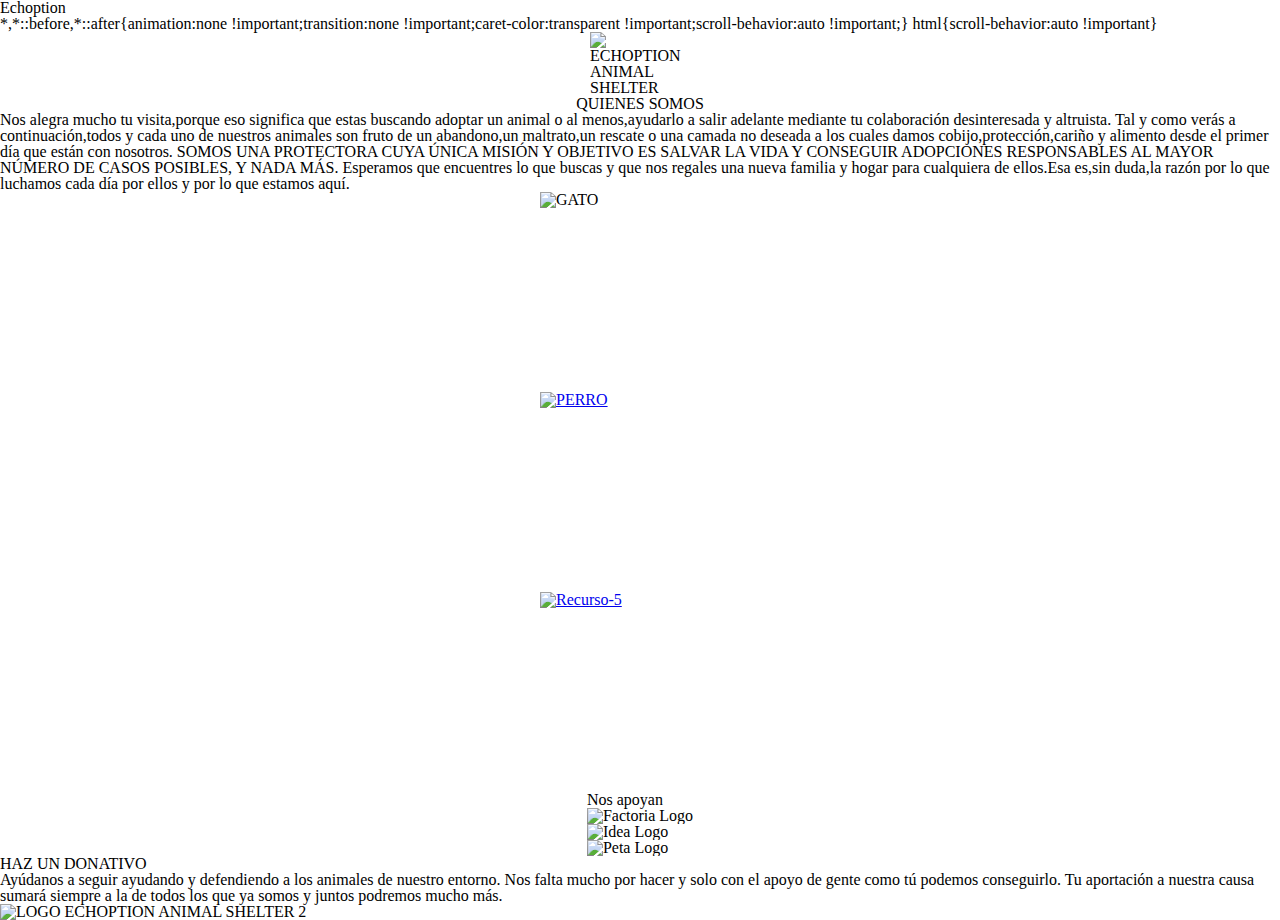
==== landing.html @ 468cedc9 "landing style" ====
<!DOCTYPE html>
<html lang="en">
<head>
    <meta charset="UTF-8">
    <meta name="viewport" content="width=device-width, initial-scale=1.0">
    <title>Echoption</title>
    <link rel="stylesheet" href="styles.css" type="text/css"/>
</head> 

<body> 
    <main>
        <img id="logo" src="https://i.ibb.co/0GBJjgM/LOGO-CENTRADO.png" alt="ECHOPTION ANIMAL SHELTER">
        <h1>QUIENES SOMOS</h1>
            <p>Nos alegra mucho tu visita,porque eso significa que estas buscando adoptar un animal o al menos,ayudarlo a salir adelante mediante tu colaboración desinteresada y altruista.
            Tal y como verás a continuación,todos y cada uno de nuestros animales son fruto de un abandono,un maltrato,un rescate o una camada no deseada a los cuales damos cobijo,protección,cariño y alimento desde el primer día que están con nosotros.
            SOMOS UNA PROTECTORA CUYA ÚNICA MISIÓN Y OBJETIVO ES SALVAR LA VIDA Y CONSEGUIR ADOPCIONES RESPONSABLES AL MAYOR NÚMERO DE CASOS POSIBLES, Y NADA MÁS.
            Esperamos que encuentres lo que buscas y que nos regales una nueva familia y hogar para cualquiera de ellos.Esa es,sin duda,la razón por lo que luchamos cada día por ellos y por lo que estamos aquí.</p>
        <section id="fotos">
            <div id="GATOS">
            <a href=""></a><img src="https://i.ibb.co/74R0fNM/GATO.jpg" style="width:200px; height:200px;" alt="GATO"></a>
            </div>
            <div id="PERROS">
            <a href="https://ibb.co/k0BV7C5"><img src="https://i.ibb.co/P4jsLHF/PERRO.jpg" style="width:200px; height:200px;" alt="PERRO"></a>
            </div>
            <div id="EXOTICOS">
            <a href="https://ibb.co/HFK0BVn"><img src="https://i.ibb.co/cgyPk1D/Recurso-5.jpg" style="width:200px; height:200px;" alt="Recurso-5"></a>
        </div>
        </section>

        <section>
            <h2>Nos apoyan</h2>
                <img src="https://upsocial.org/sites/default/files/factoriaf5_logo.png" alt="Factoria Logo">
                <img src="https://idea-mataro.com/wp-content/uploads/logo-idea.png" alt="Idea Logo">
                <img src="https://cubriks.com/wp-content/uploads/2017/12/Peta-logo-png.png" alt="Peta Logo">
        
        </section>



        <section>
        <h2>HAZ UN DONATIVO</h2>
        <p>Ayúdanos a seguir ayudando y defendiendo a los animales de nuestro entorno. 
            Nos falta mucho por hacer y solo con el apoyo de gente como tú podemos conseguirlo. 
            Tu aportación a nuestra causa sumará siempre a la de todos los que ya somos y juntos
            podremos mucho más.</p>
        </section>
    </main>
</body>

<footer>
    <img src="https://i.ibb.co/ZcrhHQL/LOGO-HORIZONTAL-02.png" alt="LOGO ECHOPTION ANIMAL SHELTER 2">
</footer>

</html>
---- styles.css ----
* {
  margin: 0;
  padding: 0;
  border: 0;
  outline: none;
  background: transparent;
  font-size: 100%;
  font: inherit;
  box-sizing: border-box;
  display: block;
  line-height: 1;
  list-style: none;
  quotes: none;
  content: "";
  content: none;
  border-collapse: collapse;
  border-spacing: 0;
}

#logo {
  width: 100px;
}

main {
  display: flex; 
  flex-direction: column;
  align-items: center;
}

header {
  padding: 10px;
}

nav ul {
  display: flex;
  flex-direction: row;
  justify-content: flex-end;
}

nav li {
  margin-right: 10px;
}

#buscar {
  display: flex;
  justify-content: flex-end;
}

.container {
  display: flex;
  flex-wrap: wrap;
  justify-content: space-between;
  align-content: space-between;

}

.card {
  padding: 20px;
  
}

.card img {
  border-radius: 20px;
}

h3 {
padding-top: 5px;
text-align: center;
text-shadow: 20px;
}
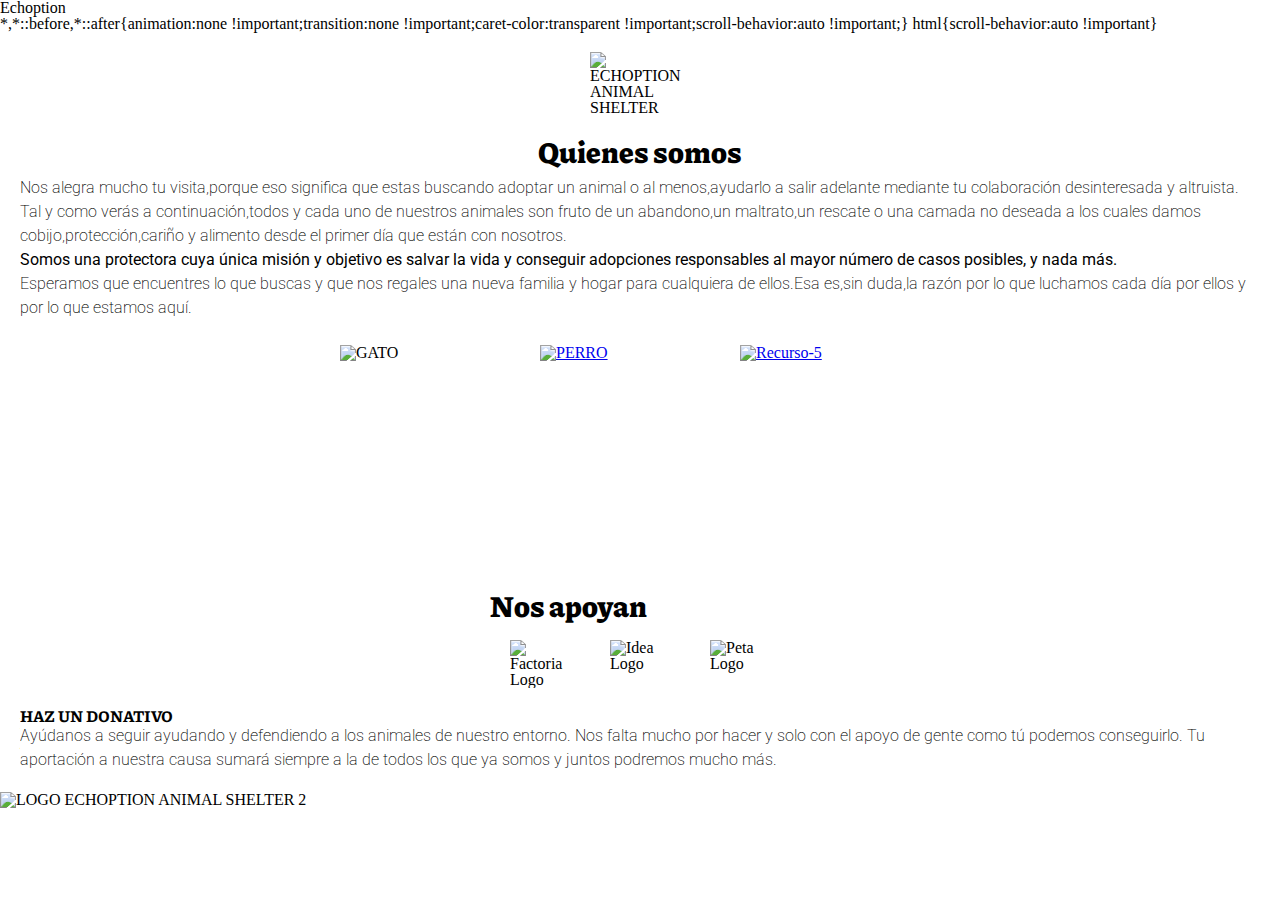
==== commit 4387ac1c: "Putos divs & sections" ====
--- a/landing.html
+++ b/landing.html
@@ -10,29 +10,34 @@
 <body> 
     <main>
         <img id="logo" src="https://i.ibb.co/0GBJjgM/LOGO-CENTRADO.png" alt="ECHOPTION ANIMAL SHELTER">
-        <h1>QUIENES SOMOS</h1>
-            <p>Nos alegra mucho tu visita,porque eso significa que estas buscando adoptar un animal o al menos,ayudarlo a salir adelante mediante tu colaboración desinteresada y altruista.
+        <h1 id = "AboutUs">Quienes somos</h1>
+            <p>Nos alegra mucho tu visita,porque eso significa que estas buscando adoptar un animal o al menos,ayudarlo a salir adelante mediante tu colaboración desinteresada y altruista. </br>
             Tal y como verás a continuación,todos y cada uno de nuestros animales son fruto de un abandono,un maltrato,un rescate o una camada no deseada a los cuales damos cobijo,protección,cariño y alimento desde el primer día que están con nosotros.
-            SOMOS UNA PROTECTORA CUYA ÚNICA MISIÓN Y OBJETIVO ES SALVAR LA VIDA Y CONSEGUIR ADOPCIONES RESPONSABLES AL MAYOR NÚMERO DE CASOS POSIBLES, Y NADA MÁS.
+            <span id="negrita"> Somos una protectora cuya única misión y objetivo es salvar la vida y conseguir adopciones responsables al mayor número de casos posibles, y nada más.</span>
             Esperamos que encuentres lo que buscas y que nos regales una nueva familia y hogar para cualquiera de ellos.Esa es,sin duda,la razón por lo que luchamos cada día por ellos y por lo que estamos aquí.</p>
         <section id="fotos">
-            <div id="GATOS">
-            <a href=""></a><img src="https://i.ibb.co/74R0fNM/GATO.jpg" style="width:200px; height:200px;" alt="GATO"></a>
+            <div class= "container">
+                <div id="GATOS">
+                <a href=""></a><img src="https://i.ibb.co/74R0fNM/GATO.jpg" style="width:200px; height:200px;" alt="GATO"></a>
+                </div>
+                <div id="PERROS">
+                <a href="https://ibb.co/k0BV7C5"><img src="https://i.ibb.co/P4jsLHF/PERRO.jpg" style="width:200px; height:200px;" alt="PERRO"></a>
+                </div>
+                <div id="EXOTICOS">
+                <a href="https://ibb.co/HFK0BVn"><img src="https://i.ibb.co/cgyPk1D/Recurso-5.jpg" style="width:200px; height:200px;" alt="Recurso-5"></a>
+                </div>
             </div>
-            <div id="PERROS">
-            <a href="https://ibb.co/k0BV7C5"><img src="https://i.ibb.co/P4jsLHF/PERRO.jpg" style="width:200px; height:200px;" alt="PERRO"></a>
-            </div>
-            <div id="EXOTICOS">
-            <a href="https://ibb.co/HFK0BVn"><img src="https://i.ibb.co/cgyPk1D/Recurso-5.jpg" style="width:200px; height:200px;" alt="Recurso-5"></a>
-        </div>
         </section>
 
         <section>
-            <h2>Nos apoyan</h2>
-                <img src="https://upsocial.org/sites/default/files/factoriaf5_logo.png" alt="Factoria Logo">
-                <img src="https://idea-mataro.com/wp-content/uploads/logo-idea.png" alt="Idea Logo">
-                <img src="https://cubriks.com/wp-content/uploads/2017/12/Peta-logo-png.png" alt="Peta Logo">
+            <h1 class="container apoyo">Nos apoyan</h1> 
         
+        
+        <article class="container imageneslogos">
+                <img class="empresas" src="https://upsocial.org/sites/default/files/factoriaf5_logo.png"  alt="Factoria Logo">
+                <img class="empresas" src="https://idea-mataro.com/wp-content/uploads/logo-idea.png"  alt="Idea Logo">
+                <img class="empresas" src="https://cubriks.com/wp-content/uploads/2017/12/Peta-logo-png.png"  alt="Peta Logo">
+        </article> 
         </section>
 
 
--- a/styles.css
+++ b/styles.css
@@ -1,3 +1,7 @@
+
+@import url('https://fonts.googleapis.com/css2?family=Piazzolla:ital,wght@0,100;0,200;0,300;0,400;0,500;0,600;0,700;0,800;0,900;1,100;1,200;1,300;1,400;1,500;1,600;1,700;1,800;1,900&display=swap');
+@import url('https://fonts.googleapis.com/css2?family=Roboto:ital,wght@0,100;0,300;0,400;0,500;0,700;0,900;1,100;1,300;1,400;1,500;1,700;1,900&display=swap');
+
 * {
   margin: 0;
   padding: 0;
@@ -17,6 +21,21 @@
   border-spacing: 0;
 }
 
+p {
+  font-family: Roboto, sans-serif;
+  font-weight: 200;
+  line-height: 150%;
+}
+
+h1, h2, h3 {
+  font-family: Piazzolla, Georgia, 'Times New Roman', Times, serif; 
+  font-weight: 800; 
+}
+
+h1 {
+  font-size: 30px; 
+}
+
 #logo {
   width: 100px;
 }
@@ -25,6 +44,12 @@
   display: flex; 
   flex-direction: column;
   align-items: center;
+  margin: 0px;
+  padding: 20px;
+}
+#AboutUs {
+  padding-top: 20px;
+  padding-bottom: 10px;
 }
 
 header {
@@ -64,8 +89,39 @@
 }
 
 h3 {
-padding-top: 5px;
-text-align: center;
-text-shadow: 20px;
+  padding-top: 5px;
+  text-align: center;
+  text-shadow: 20px;
+} 
+
+#negrita{
+  
+  line-height: 150%;
+  font-weight: 400;
+
 }
 
+.empresas {
+  padding: 20px;
+  max-width: 100px;
+  justify-content: space-evenly;
+
+
+}
+
+#fotos {
+
+  padding: 25px;
+  
+  
+}
+.apoyo {
+  align-self: center;
+  padding-top: 20px;
+
+}
+
+.apoyo h1 {
+  align-self: center;
+  text-align: center;
+}
